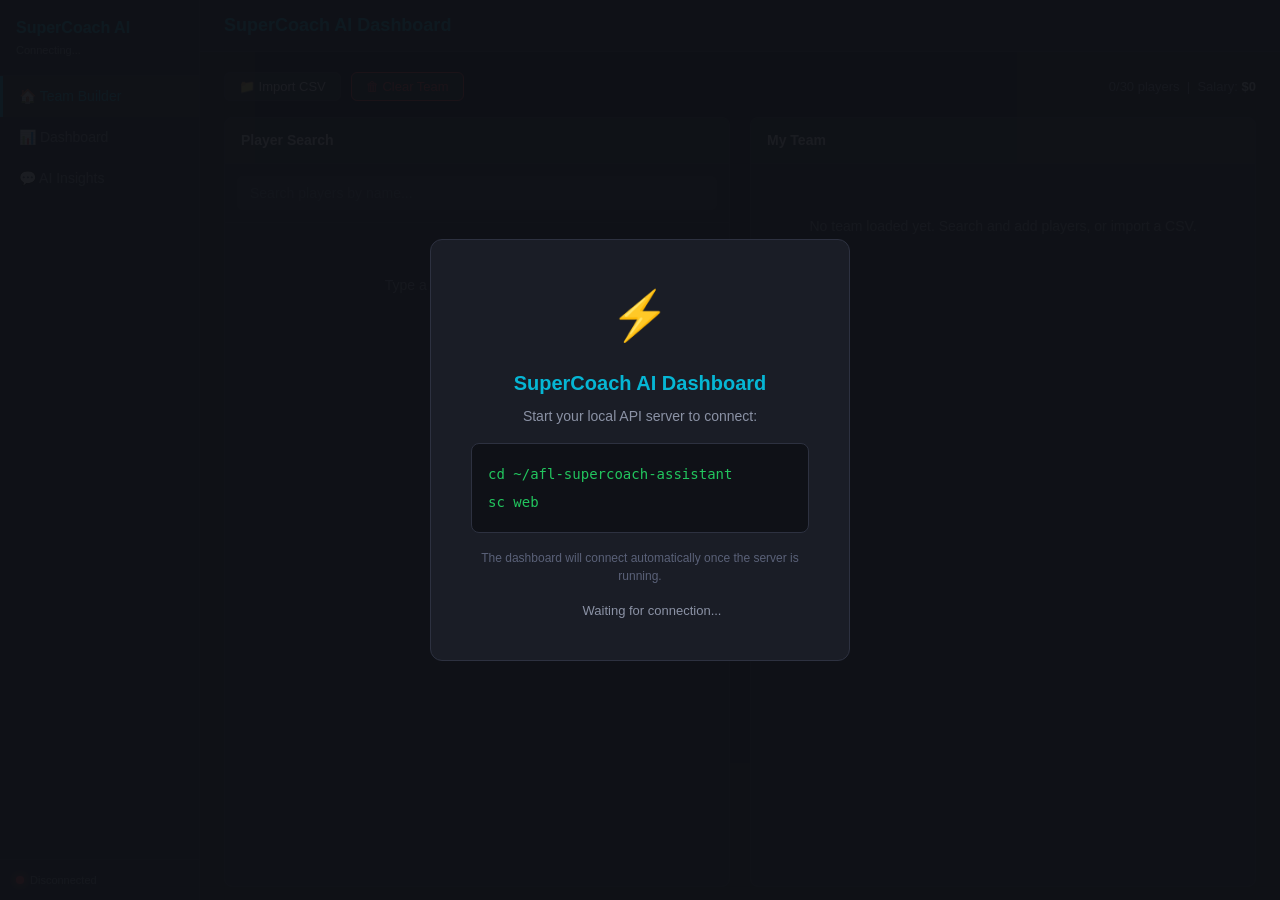
==== docs/index.html @ b5d212ef "Phase 2 complete: Analytics, ML, TUI dashboard, web dashboard + GitHub Pages - Analytics engine: pro" ====
<!DOCTYPE html>
<html lang="en">
<head>
    <meta charset="UTF-8">
    <meta name="viewport" content="width=device-width, initial-scale=1.0">
    <title>SuperCoach AI Dashboard</title>
    <link rel="stylesheet" href="style.css">
</head>
<body>
    <!-- Connection overlay - shown when API server isn't running -->
    <div id="connection-overlay" class="connection-overlay">
        <div class="connection-card">
            <div class="connection-icon">&#9889;</div>
            <h2>SuperCoach AI Dashboard</h2>
            <p>Start your local API server to connect:</p>
            <div class="connection-code">
                <code>cd ~/afl-supercoach-assistant</code>
                <code>sc web</code>
            </div>
            <p class="connection-hint">The dashboard will connect automatically once the server is running.</p>
            <div class="connection-spinner">
                <div class="spinner"></div>
                <span>Waiting for connection...</span>
            </div>
        </div>
    </div>

    <div class="app-layout">
        <!-- Sidebar -->
        <aside class="sidebar">
            <div class="sidebar-title">
                SuperCoach AI
                <small id="sidebar-info">Connecting...</small>
            </div>
            <nav>
                <a class="nav-item active" data-section="team" onclick="App.showSection('team')">&#127968; Team Builder</a>
                <a class="nav-item" data-section="dashboard" onclick="App.showSection('dashboard')">&#128202; Dashboard</a>
                <a class="nav-item" data-section="ai" onclick="App.showSection('ai')">&#128172; AI Insights</a>
            </nav>
            <div class="connection-indicator" id="connection-status">
                <span class="dot disconnected" id="connection-dot"></span>
                <span id="connection-text">Connecting...</span>
            </div>
        </aside>

        <!-- Main content -->
        <main class="main-content">
            <header class="header">
                <h1>SuperCoach AI Dashboard</h1>
                <span class="round-info" id="header-info"></span>
            </header>

            <div class="content-area">

                <!-- SECTION: Team Builder -->
                <div id="section-team" class="section active">
                    <div class="toolbar">
                        <button class="btn" onclick="App.Team.importCSV()">&#128193; Import CSV</button>
                        <button class="btn btn-danger" onclick="App.Team.clearTeam()">&#128465; Clear Team</button>
                        <input type="file" id="csv-upload" accept=".csv" style="display:none" onchange="App.Team.handleCSV(event)">
                        <div class="salary-counter">
                            <span id="team-count">0</span>/30 players &nbsp;|&nbsp;
                            Salary: <strong id="salary-total">$0</strong>
                        </div>
                    </div>

                    <div class="team-builder">
                        <!-- Left: Player Search -->
                        <div class="panel">
                            <div class="panel-header">
                                <h3>Player Search</h3>
                            </div>
                            <div style="padding: 12px; border-bottom: 1px solid var(--border);">
                                <input class="input" id="player-search" type="text"
                                       placeholder="Search players by name..."
                                       oninput="App.Team.debounceSearch(this.value)">
                            </div>
                            <div class="panel-body" id="search-results">
                                <div class="empty-state">Type a player name to search</div>
                            </div>
                        </div>

                        <!-- Right: Current Team -->
                        <div class="panel">
                            <div class="panel-header">
                                <h3>My Team</h3>
                            </div>
                            <div class="panel-body" id="team-display">
                                <div class="empty-state">No team loaded yet. Search and add players, or import a CSV.</div>
                            </div>
                        </div>
                    </div>
                </div>

                <!-- SECTION: Dashboard -->
                <div id="section-dashboard" class="section">
                    <h2 class="section-title">Analytics Dashboard</h2>

                    <div class="stat-cards" id="dash-stats">
                        <div class="stat-card"><div class="label">Round</div><div class="value" id="stat-round">-</div></div>
                        <div class="stat-card"><div class="label">Projected Total</div><div class="value cyan" id="stat-projected">-</div></div>
                        <div class="stat-card"><div class="label">Trades Left</div><div class="value" id="stat-trades">-</div></div>
                        <div class="stat-card"><div class="label">Injuries</div><div class="value red" id="stat-injuries">-</div></div>
                        <div class="stat-card"><div class="label">Top Captain</div><div class="value green" id="stat-captain">-</div></div>
                    </div>

                    <h3 class="subsection-title">Team Projections</h3>
                    <div id="projections-table">
                        <div class="loading"><div class="spinner"></div><div>Loading projections...</div></div>
                    </div>

                    <h3 class="subsection-title">Captain Rankings</h3>
                    <div id="captain-table">
                        <div class="loading"><div class="spinner"></div><div>Loading captain rankings...</div></div>
                    </div>

                    <h3 class="subsection-title">Trade Recommendations</h3>
                    <div id="trades-display">
                        <div class="loading"><div class="spinner"></div><div>Analyzing trades...</div></div>
                    </div>

                    <h3 class="subsection-title">Team Injury Alerts</h3>
                    <div id="injuries-display">
                        <div class="loading"><div class="spinner"></div><div>Checking injuries...</div></div>
                    </div>
                </div>

                <!-- SECTION: AI Insights -->
                <div id="section-ai" class="section">
                    <h2 class="section-title">AI Insights</h2>

                    <div class="ai-tabs">
                        <button class="ai-tab active" data-tab="weekly" onclick="App.AI.switchTab('weekly')">Weekly Advice</button>
                        <button class="ai-tab" data-tab="captain" onclick="App.AI.switchTab('captain')">Captain</button>
                        <button class="ai-tab" data-tab="trades" onclick="App.AI.switchTab('trades')">Trades</button>
                        <button class="ai-tab" data-tab="chat" onclick="App.AI.switchTab('chat')">Chat</button>
                    </div>

                    <!-- AI content panels -->
                    <div id="ai-panel-weekly" class="ai-panel">
                        <div class="ai-content" id="ai-weekly-content">
                            <div class="empty-state">Click to load weekly AI advice</div>
                        </div>
                        <div style="margin-top: 10px;">
                            <button class="btn btn-primary" onclick="App.AI.loadWeekly()">&#129302; Get Weekly Advice</button>
                        </div>
                    </div>

                    <div id="ai-panel-captain" class="ai-panel" style="display:none;">
                        <div class="ai-content" id="ai-captain-content">
                            <div class="empty-state">Click to load captain advice</div>
                        </div>
                        <div style="margin-top: 10px;">
                            <button class="btn btn-primary" onclick="App.AI.loadCaptain()">&#128081; Get Captain Advice</button>
                        </div>
                    </div>

                    <div id="ai-panel-trades" class="ai-panel" style="display:none;">
                        <div class="ai-content" id="ai-trades-content">
                            <div class="empty-state">Click to load trade advice</div>
                        </div>
                        <div style="margin-top: 10px;">
                            <button class="btn btn-primary" onclick="App.AI.loadTrades()">&#128260; Get Trade Advice</button>
                        </div>
                    </div>

                    <div id="ai-panel-chat" class="ai-panel" style="display:none;">
                        <div class="chat-container">
                            <div class="chat-log" id="chat-log"></div>
                            <div class="chat-input-row">
                                <input class="input" id="chat-input" type="text"
                                       placeholder="Ask anything about SuperCoach..."
                                       onkeydown="if(event.key==='Enter')App.AI.sendChat()">
                                <button class="btn btn-primary" onclick="App.AI.sendChat()">Send</button>
                            </div>
                        </div>
                    </div>
                </div>

            </div>
        </main>
    </div>

    <script src="app.js"></script>
</body>
</html>
---- docs/style.css ----
/* SuperCoach AI Dashboard — Dark Theme */

:root {
    --bg-primary: #0f1117;
    --bg-secondary: #1a1d26;
    --bg-card: #222630;
    --bg-input: #2a2e3a;
    --text-primary: #e4e7eb;
    --text-secondary: #8b92a5;
    --text-muted: #5a6178;
    --accent-green: #22c55e;
    --accent-red: #ef4444;
    --accent-blue: #3b82f6;
    --accent-yellow: #eab308;
    --accent-cyan: #06b6d4;
    --accent-purple: #a855f7;
    --border: #2d3140;
    --border-hover: #3d4256;
    --sidebar-width: 200px;
}

* {
    margin: 0;
    padding: 0;
    box-sizing: border-box;
}

body {
    font-family: -apple-system, BlinkMacSystemFont, 'Segoe UI', Roboto, sans-serif;
    background: var(--bg-primary);
    color: var(--text-primary);
    line-height: 1.5;
    overflow: hidden;
    height: 100vh;
}

/* Layout */
.app-layout {
    display: flex;
    height: 100vh;
}

/* Header */
.header {
    background: var(--bg-secondary);
    border-bottom: 1px solid var(--border);
    padding: 12px 24px;
    display: flex;
    align-items: center;
    justify-content: space-between;
}

.header h1 {
    font-size: 18px;
    font-weight: 700;
    color: var(--accent-cyan);
}

.header .round-info {
    color: var(--text-secondary);
    font-size: 14px;
}

/* Sidebar */
.sidebar {
    width: var(--sidebar-width);
    background: var(--bg-secondary);
    border-right: 1px solid var(--border);
    display: flex;
    flex-direction: column;
    flex-shrink: 0;
}

.sidebar-title {
    padding: 16px;
    font-size: 16px;
    font-weight: 700;
    color: var(--accent-cyan);
    border-bottom: 1px solid var(--border);
}

.sidebar-title small {
    display: block;
    font-size: 11px;
    color: var(--text-secondary);
    font-weight: 400;
    margin-top: 2px;
}

.nav-item {
    display: block;
    padding: 10px 16px;
    color: var(--text-secondary);
    text-decoration: none;
    font-size: 14px;
    cursor: pointer;
    border-left: 3px solid transparent;
    transition: all 0.15s;
}

.nav-item:hover {
    background: var(--bg-card);
    color: var(--text-primary);
}

.nav-item.active {
    background: var(--bg-card);
    color: var(--accent-cyan);
    border-left-color: var(--accent-cyan);
}

/* Main content */
.main-content {
    flex: 1;
    display: flex;
    flex-direction: column;
    overflow: hidden;
}

.content-area {
    flex: 1;
    overflow-y: auto;
    padding: 20px 24px;
}

.section {
    display: none;
}

.section.active {
    display: block;
}

/* Stat cards */
.stat-cards {
    display: grid;
    grid-template-columns: repeat(auto-fit, minmax(160px, 1fr));
    gap: 12px;
    margin-bottom: 20px;
}

.stat-card {
    background: var(--bg-card);
    border: 1px solid var(--border);
    border-radius: 8px;
    padding: 14px;
    text-align: center;
}

.stat-card .label {
    font-size: 11px;
    text-transform: uppercase;
    letter-spacing: 0.5px;
    color: var(--text-secondary);
    margin-bottom: 4px;
}

.stat-card .value {
    font-size: 22px;
    font-weight: 700;
    color: var(--text-primary);
}

.stat-card .value.green { color: var(--accent-green); }
.stat-card .value.red { color: var(--accent-red); }
.stat-card .value.blue { color: var(--accent-blue); }
.stat-card .value.cyan { color: var(--accent-cyan); }

/* Tables */
.data-table {
    width: 100%;
    border-collapse: collapse;
    margin-bottom: 20px;
    font-size: 13px;
}

.data-table thead th {
    background: var(--bg-secondary);
    color: var(--accent-cyan);
    padding: 8px 12px;
    text-align: left;
    font-weight: 600;
    font-size: 11px;
    text-transform: uppercase;
    letter-spacing: 0.5px;
    border-bottom: 2px solid var(--border);
    position: sticky;
    top: 0;
}

.data-table thead th.right {
    text-align: right;
}

.data-table tbody tr {
    border-bottom: 1px solid var(--border);
    transition: background 0.1s;
}

.data-table tbody tr:hover {
    background: var(--bg-card);
}

.data-table tbody td {
    padding: 8px 12px;
    color: var(--text-primary);
}

.data-table tbody td.right {
    text-align: right;
}

.data-table tbody td.muted {
    color: var(--text-secondary);
}

/* Buttons */
.btn {
    display: inline-flex;
    align-items: center;
    gap: 6px;
    padding: 6px 14px;
    border: 1px solid var(--border);
    border-radius: 6px;
    background: var(--bg-card);
    color: var(--text-primary);
    font-size: 13px;
    cursor: pointer;
    transition: all 0.15s;
}

.btn:hover {
    border-color: var(--border-hover);
    background: var(--bg-input);
}

.btn-primary {
    background: var(--accent-blue);
    border-color: var(--accent-blue);
    color: white;
}

.btn-primary:hover {
    background: #2563eb;
}

.btn-danger {
    border-color: var(--accent-red);
    color: var(--accent-red);
}

.btn-danger:hover {
    background: var(--accent-red);
    color: white;
}

.btn-success {
    border-color: var(--accent-green);
    color: var(--accent-green);
}

.btn-success:hover {
    background: var(--accent-green);
    color: white;
}

.btn-sm {
    padding: 3px 8px;
    font-size: 11px;
}

/* Inputs */
.input {
    background: var(--bg-input);
    border: 1px solid var(--border);
    border-radius: 6px;
    padding: 8px 12px;
    color: var(--text-primary);
    font-size: 14px;
    width: 100%;
    outline: none;
    transition: border 0.15s;
}

.input:focus {
    border-color: var(--accent-cyan);
}

.input::placeholder {
    color: var(--text-muted);
}

select.input {
    cursor: pointer;
}

/* Team Builder */
.team-builder {
    display: grid;
    grid-template-columns: 1fr 1fr;
    gap: 20px;
    height: calc(100vh - 130px);
}

.team-builder .panel {
    background: var(--bg-secondary);
    border: 1px solid var(--border);
    border-radius: 8px;
    overflow: hidden;
    display: flex;
    flex-direction: column;
}

.panel-header {
    padding: 12px 16px;
    background: var(--bg-card);
    border-bottom: 1px solid var(--border);
    display: flex;
    align-items: center;
    justify-content: space-between;
    gap: 10px;
}

.panel-header h3 {
    font-size: 14px;
    font-weight: 600;
}

.panel-body {
    flex: 1;
    overflow-y: auto;
    padding: 12px;
}

/* Team display */
.team-group {
    margin-bottom: 16px;
}

.team-group-header {
    font-size: 11px;
    text-transform: uppercase;
    letter-spacing: 0.5px;
    color: var(--text-secondary);
    padding: 4px 8px;
    background: var(--bg-card);
    border-radius: 4px;
    margin-bottom: 6px;
}

.team-slot {
    display: flex;
    align-items: center;
    padding: 6px 8px;
    border-radius: 4px;
    margin-bottom: 2px;
    transition: background 0.1s;
}

.team-slot:hover {
    background: var(--bg-card);
}

.team-slot .slot-label {
    width: 60px;
    font-size: 11px;
    color: var(--text-muted);
}

.team-slot .player-name {
    flex: 1;
    font-size: 13px;
}

.team-slot .player-team {
    font-size: 11px;
    color: var(--text-secondary);
    margin-right: 8px;
}

.team-slot .player-salary {
    font-size: 11px;
    color: var(--text-secondary);
    width: 70px;
    text-align: right;
}

.team-slot .badge {
    font-size: 10px;
    font-weight: 700;
    padding: 1px 5px;
    border-radius: 3px;
    margin-left: 6px;
}

.badge-captain { background: var(--accent-red); color: white; }
.badge-vc { background: var(--accent-blue); color: white; }
.badge-emg { background: var(--bg-input); color: var(--text-secondary); }

.team-slot .actions {
    display: none;
    gap: 4px;
    margin-left: 8px;
}

.team-slot:hover .actions {
    display: flex;
}

.team-slot.empty {
    border: 1px dashed var(--border);
    color: var(--text-muted);
    justify-content: center;
    padding: 4px 8px;
    font-size: 12px;
}

/* Slot picker dropdown */
.slot-picker {
    position: relative;
    display: inline-block;
}

.slot-dropdown {
    position: absolute;
    top: 100%;
    right: 0;
    background: var(--bg-card);
    border: 1px solid var(--border);
    border-radius: 6px;
    padding: 4px;
    z-index: 100;
    min-width: 120px;
    box-shadow: 0 8px 24px rgba(0, 0, 0, 0.4);
}

.slot-dropdown .slot-option {
    display: block;
    padding: 4px 10px;
    font-size: 12px;
    color: var(--text-primary);
    cursor: pointer;
    border-radius: 4px;
}

.slot-dropdown .slot-option:hover {
    background: var(--accent-blue);
    color: white;
}

/* Toolbar */
.toolbar {
    display: flex;
    align-items: center;
    gap: 10px;
    flex-wrap: wrap;
    margin-bottom: 16px;
}

.toolbar .salary-counter {
    margin-left: auto;
    font-size: 13px;
    color: var(--text-secondary);
}

.salary-counter strong {
    color: var(--text-primary);
}

/* Section headers */
.section-title {
    font-size: 18px;
    font-weight: 700;
    margin-bottom: 16px;
    color: var(--text-primary);
}

.subsection-title {
    font-size: 14px;
    font-weight: 600;
    margin: 20px 0 10px;
    color: var(--accent-cyan);
}

/* Trade cards */
.trade-card {
    background: var(--bg-card);
    border: 1px solid var(--border);
    border-radius: 8px;
    padding: 16px;
    margin-bottom: 12px;
}

.trade-card .trade-row {
    display: flex;
    align-items: center;
    gap: 12px;
    margin-bottom: 8px;
}

.trade-card .trade-label {
    font-size: 11px;
    font-weight: 700;
    text-transform: uppercase;
    width: 40px;
}

.trade-label.out { color: var(--accent-red); }
.trade-label.in { color: var(--accent-green); }

.trade-card .trade-detail {
    flex: 1;
    font-size: 13px;
}

.trade-card .trade-stats {
    font-size: 12px;
    color: var(--text-secondary);
    border-top: 1px solid var(--border);
    padding-top: 8px;
    margin-top: 4px;
}

/* AI panels */
.ai-tabs {
    display: flex;
    gap: 4px;
    margin-bottom: 16px;
}

.ai-tab {
    padding: 8px 16px;
    border: 1px solid var(--border);
    border-radius: 6px;
    background: var(--bg-card);
    color: var(--text-secondary);
    cursor: pointer;
    font-size: 13px;
    transition: all 0.15s;
}

.ai-tab:hover {
    color: var(--text-primary);
}

.ai-tab.active {
    background: var(--accent-blue);
    border-color: var(--accent-blue);
    color: white;
}

.ai-content {
    background: var(--bg-secondary);
    border: 1px solid var(--border);
    border-radius: 8px;
    padding: 20px;
    min-height: 200px;
    max-height: calc(100vh - 280px);
    overflow-y: auto;
    font-size: 14px;
    line-height: 1.7;
}

.ai-content h1, .ai-content h2, .ai-content h3 {
    color: var(--accent-cyan);
    margin: 16px 0 8px;
}

.ai-content h1 { font-size: 18px; }
.ai-content h2 { font-size: 16px; }
.ai-content h3 { font-size: 14px; }

.ai-content strong { color: var(--accent-yellow); }
.ai-content ul, .ai-content ol { padding-left: 20px; margin: 8px 0; }
.ai-content li { margin: 4px 0; }
.ai-content code {
    background: var(--bg-input);
    padding: 2px 6px;
    border-radius: 3px;
    font-size: 12px;
}

/* Chat */
.chat-container {
    display: flex;
    flex-direction: column;
    height: calc(100vh - 280px);
}

.chat-log {
    flex: 1;
    overflow-y: auto;
    padding: 12px;
    background: var(--bg-secondary);
    border: 1px solid var(--border);
    border-radius: 8px 8px 0 0;
}

.chat-msg {
    margin-bottom: 12px;
    padding: 10px 14px;
    border-radius: 8px;
    font-size: 14px;
    line-height: 1.6;
    max-width: 85%;
}

.chat-msg.user {
    background: var(--accent-blue);
    color: white;
    margin-left: auto;
    border-bottom-right-radius: 2px;
}

.chat-msg.assistant {
    background: var(--bg-card);
    border-bottom-left-radius: 2px;
}

.chat-input-row {
    display: flex;
    gap: 8px;
    border: 1px solid var(--border);
    border-top: none;
    border-radius: 0 0 8px 8px;
    padding: 10px;
    background: var(--bg-secondary);
}

.chat-input-row .input {
    flex: 1;
}

/* Loading */
.loading {
    text-align: center;
    padding: 40px;
    color: var(--text-secondary);
}

.loading .spinner {
    display: inline-block;
    width: 24px;
    height: 24px;
    border: 3px solid var(--border);
    border-top-color: var(--accent-cyan);
    border-radius: 50%;
    animation: spin 0.8s linear infinite;
    margin-bottom: 8px;
}

@keyframes spin {
    to { transform: rotate(360deg); }
}

.empty-state {
    text-align: center;
    padding: 40px;
    color: var(--text-secondary);
    font-size: 14px;
}

/* Injury badge */
.injury-alert {
    display: inline-flex;
    align-items: center;
    gap: 4px;
    padding: 2px 8px;
    background: rgba(239, 68, 68, 0.15);
    border: 1px solid rgba(239, 68, 68, 0.3);
    border-radius: 4px;
    color: var(--accent-red);
    font-size: 11px;
}

/* Connection overlay */
.connection-overlay {
    position: fixed;
    top: 0;
    left: 0;
    right: 0;
    bottom: 0;
    background: rgba(15, 17, 23, 0.95);
    z-index: 1000;
    display: flex;
    align-items: center;
    justify-content: center;
}

.connection-card {
    background: var(--bg-secondary);
    border: 1px solid var(--border);
    border-radius: 12px;
    padding: 40px;
    max-width: 420px;
    text-align: center;
}

.connection-icon {
    font-size: 48px;
    margin-bottom: 16px;
}

.connection-card h2 {
    font-size: 20px;
    color: var(--accent-cyan);
    margin-bottom: 8px;
}

.connection-card p {
    color: var(--text-secondary);
    font-size: 14px;
    margin-bottom: 16px;
}

.connection-code {
    background: var(--bg-primary);
    border: 1px solid var(--border);
    border-radius: 8px;
    padding: 16px;
    margin-bottom: 16px;
    text-align: left;
}

.connection-code code {
    display: block;
    color: var(--accent-green);
    font-family: 'SF Mono', 'Fira Code', monospace;
    font-size: 14px;
    line-height: 2;
}

.connection-hint {
    font-size: 12px !important;
    color: var(--text-muted) !important;
}

.connection-spinner {
    display: flex;
    align-items: center;
    justify-content: center;
    gap: 8px;
    margin-top: 16px;
    color: var(--text-secondary);
    font-size: 13px;
}

.connection-spinner .spinner {
    width: 16px;
    height: 16px;
    border-width: 2px;
}

/* Connection indicator (sidebar) */
.connection-indicator {
    display: flex;
    align-items: center;
    gap: 6px;
    padding: 12px 16px;
    margin-top: auto;
    font-size: 11px;
    color: var(--text-secondary);
    border-top: 1px solid var(--border);
}

.connection-indicator .dot {
    width: 8px;
    height: 8px;
    border-radius: 50%;
    flex-shrink: 0;
}

.dot.connected {
    background: var(--accent-green);
    box-shadow: 0 0 6px var(--accent-green);
}

.dot.disconnected {
    background: var(--accent-red);
    box-shadow: 0 0 6px var(--accent-red);
    animation: pulse-dot 2s ease-in-out infinite;
}

@keyframes pulse-dot {
    0%, 100% { opacity: 1; }
    50% { opacity: 0.4; }
}

/* Scrollbar */
::-webkit-scrollbar {
    width: 6px;
}

::-webkit-scrollbar-track {
    background: var(--bg-primary);
}

::-webkit-scrollbar-thumb {
    background: var(--border);
    border-radius: 3px;
}

::-webkit-scrollbar-thumb:hover {
    background: var(--border-hover);
}
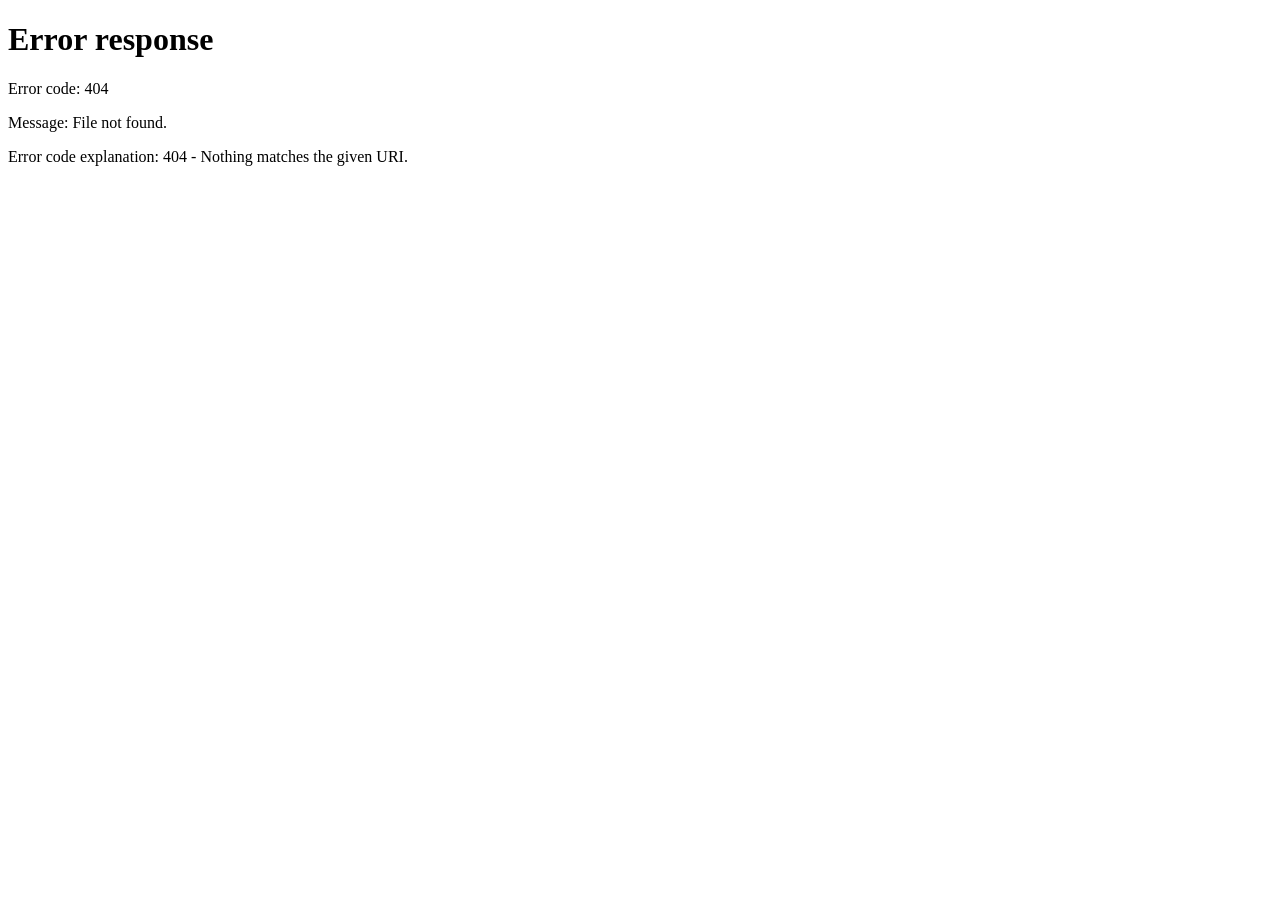
==== commit 139c0226: "Add Railway deployment, JWT auth, and SuperCoach field view - JWT authentication (register/login) wi" ====
--- a/docs/index.html
+++ b/docs/index.html
@@ -37,10 +37,12 @@
                 <a class="nav-item" data-section="dashboard" onclick="App.showSection('dashboard')">&#128202; Dashboard</a>
                 <a class="nav-item" data-section="ai" onclick="App.showSection('ai')">&#128172; AI Insights</a>
             </nav>
+            <div class="sidebar-user" id="sidebar-user"></div>
             <div class="connection-indicator" id="connection-status">
                 <span class="dot disconnected" id="connection-dot"></span>
                 <span id="connection-text">Connecting...</span>
             </div>
+            <a class="nav-item" onclick="logout()" style="color:var(--accent-red);border-top:1px solid var(--border);">Logout</a>
         </aside>
 
         <!-- Main content -->
@@ -84,9 +86,14 @@
                         <div class="panel">
                             <div class="panel-header">
                                 <h3>My Team</h3>
+                                <div class="team-view-tabs">
+                                    <button class="team-view-tab active" data-view="field" onclick="App.Team.switchView('field')">FIELD</button>
+                                    <button class="team-view-tab" data-view="list" onclick="App.Team.switchView('list')">LIST</button>
+                                </div>
                             </div>
                             <div class="panel-body" id="team-display">
-                                <div class="empty-state">No team loaded yet. Search and add players, or import a CSV.</div>
+                                <div id="field-view" class="team-view active"></div>
+                                <div id="list-view" class="team-view"></div>
                             </div>
                         </div>
                     </div>
--- a/docs/style.css
+++ b/docs/style.css
@@ -17,6 +17,11 @@
     --border: #2d3140;
     --border-hover: #3d4256;
     --sidebar-width: 200px;
+    --sc-green: #2e7d32;
+    --sc-green-light: #43a047;
+    --sc-green-dark: #1b5e20;
+    --sc-gold: #c4a23c;
+    --sc-gold-dark: #a68932;
 }
 
 * {
@@ -803,3 +808,362 @@
 ::-webkit-scrollbar-thumb:hover {
     background: var(--border-hover);
 }
+
+/* ===== FIELD VIEW ===== */
+
+/* Team view tab switcher (FIELD / LIST) */
+.team-view-tabs {
+    display: flex;
+    gap: 2px;
+    background: var(--bg-primary);
+    border-radius: 6px;
+    padding: 2px;
+}
+
+.team-view-tab {
+    padding: 4px 14px;
+    border: none;
+    border-radius: 4px;
+    background: transparent;
+    color: var(--text-secondary);
+    font-size: 11px;
+    font-weight: 700;
+    letter-spacing: 0.5px;
+    cursor: pointer;
+    transition: all 0.15s;
+}
+
+.team-view-tab:hover {
+    color: var(--text-primary);
+}
+
+.team-view-tab.active {
+    background: var(--sc-green);
+    color: white;
+}
+
+/* View container toggle */
+.team-view {
+    display: none;
+    height: 100%;
+}
+
+.team-view.active {
+    display: block;
+}
+
+/* Remove panel padding when field view is active */
+#team-display:has(#field-view.active) {
+    padding: 0;
+}
+
+/* Field view wrapper: pitch + bench sidebar */
+.field-view-wrapper {
+    display: flex;
+    gap: 0;
+    height: 100%;
+    min-height: 620px;
+}
+
+/* The pitch — oval is decorative background, content not clipped */
+.field-pitch {
+    flex: 1;
+    position: relative;
+    display: flex;
+    flex-direction: column;
+    justify-content: space-between;
+    padding: 16px 8px;
+    min-height: 600px;
+}
+
+/* Oval background */
+.field-pitch::before {
+    content: '';
+    position: absolute;
+    inset: 0;
+    background: radial-gradient(ellipse 90% 95% at 50% 50%,
+        var(--sc-green-light) 0%,
+        var(--sc-green) 45%,
+        var(--sc-green-dark) 85%,
+        rgba(15, 17, 23, 0.6) 100%);
+    border-radius: 50%;
+    z-index: 0;
+}
+
+/* Centre circle decoration */
+.field-pitch .field-centre-circle {
+    position: absolute;
+    top: 50%;
+    left: 50%;
+    transform: translate(-50%, -50%);
+    width: 70px;
+    height: 70px;
+    border: 2px solid rgba(255, 255, 255, 0.1);
+    border-radius: 50%;
+    pointer-events: none;
+    z-index: 0;
+}
+
+/* Centre line */
+.field-pitch .field-centre-line {
+    position: absolute;
+    top: 50%;
+    left: 12%;
+    right: 12%;
+    height: 1px;
+    background: rgba(255, 255, 255, 0.07);
+    pointer-events: none;
+    z-index: 0;
+}
+
+/* Position zone (DEF, MID, RUC, FWD, FLEX) */
+.field-zone {
+    display: flex;
+    flex-direction: column;
+    align-items: center;
+    gap: 5px;
+    z-index: 1;
+    position: relative;
+}
+
+/* Position label pill — SuperCoach gold */
+.field-zone-label {
+    display: inline-block;
+    padding: 3px 16px;
+    background: var(--sc-gold);
+    color: #1a1a1a;
+    font-size: 10px;
+    font-weight: 700;
+    text-transform: uppercase;
+    letter-spacing: 0.8px;
+    border-radius: 12px;
+    margin-bottom: 2px;
+}
+
+/* Cards row within a zone */
+.field-zone-cards {
+    display: flex;
+    flex-wrap: wrap;
+    justify-content: center;
+    gap: 5px;
+}
+
+/* Field player card */
+.field-card {
+    width: 112px;
+    background: rgba(18, 20, 28, 0.93);
+    border-radius: 6px;
+    padding: 6px 8px;
+    border-left: 3px solid #444;
+    position: relative;
+    cursor: default;
+    transition: transform 0.1s, box-shadow 0.1s;
+    box-shadow: 0 2px 6px rgba(0, 0, 0, 0.3);
+}
+
+.field-card:hover {
+    transform: scale(1.06);
+    box-shadow: 0 4px 12px rgba(0, 0, 0, 0.5);
+    z-index: 2;
+}
+
+.field-card .fc-name {
+    font-size: 11px;
+    font-weight: 600;
+    color: #fff;
+    white-space: nowrap;
+    overflow: hidden;
+    text-overflow: ellipsis;
+    line-height: 1.3;
+    padding-right: 20px;
+}
+
+.field-card .fc-meta {
+    display: flex;
+    justify-content: space-between;
+    align-items: center;
+    margin-top: 2px;
+}
+
+.field-card .fc-team {
+    font-size: 9px;
+    color: rgba(255, 255, 255, 0.55);
+    font-weight: 600;
+    text-transform: uppercase;
+}
+
+.field-card .fc-pos {
+    font-size: 8px;
+    color: rgba(255, 255, 255, 0.35);
+}
+
+.field-card .fc-salary {
+    font-size: 9px;
+    color: rgba(255, 255, 255, 0.55);
+}
+
+.field-card .fc-score {
+    position: absolute;
+    top: 5px;
+    right: 7px;
+    font-size: 11px;
+    font-weight: 700;
+    color: #fff;
+}
+
+/* Captain / VC badge */
+.field-card .fc-badge {
+    position: absolute;
+    top: -5px;
+    left: -5px;
+    width: 18px;
+    height: 18px;
+    border-radius: 50%;
+    font-size: 9px;
+    font-weight: 800;
+    display: flex;
+    align-items: center;
+    justify-content: center;
+    color: #1a1a1a;
+    z-index: 3;
+    box-shadow: 0 1px 3px rgba(0, 0, 0, 0.4);
+}
+
+.fc-badge-c {
+    background: var(--sc-gold);
+}
+
+.fc-badge-vc {
+    background: var(--accent-cyan);
+}
+
+/* Bench sidebar */
+.field-bench {
+    width: 135px;
+    background: var(--bg-card);
+    border-left: 1px solid var(--border);
+    padding: 10px 8px;
+    display: flex;
+    flex-direction: column;
+    gap: 5px;
+    overflow-y: auto;
+    flex-shrink: 0;
+}
+
+.field-bench-header {
+    display: flex;
+    align-items: center;
+    justify-content: space-between;
+    padding-bottom: 6px;
+    border-bottom: 1px solid var(--border);
+    margin-bottom: 2px;
+}
+
+.field-bench-title {
+    font-size: 10px;
+    font-weight: 700;
+    text-transform: uppercase;
+    letter-spacing: 0.5px;
+    color: var(--text-secondary);
+}
+
+.field-bench-reset {
+    padding: 2px 8px;
+    border: 1px solid var(--border);
+    border-radius: 4px;
+    background: var(--bg-secondary);
+    color: var(--text-muted);
+    font-size: 8px;
+    font-weight: 700;
+    letter-spacing: 0.3px;
+    cursor: pointer;
+}
+
+.field-bench-reset:hover {
+    border-color: var(--accent-red);
+    color: var(--accent-red);
+}
+
+/* Bench card */
+.bench-card {
+    background: var(--bg-secondary);
+    border-radius: 5px;
+    padding: 5px 7px;
+    border-left: 3px solid #444;
+    position: relative;
+    transition: transform 0.1s;
+}
+
+.bench-card:hover {
+    transform: scale(1.03);
+}
+
+.bench-card .fc-name {
+    font-size: 10px;
+    font-weight: 600;
+    color: var(--text-primary);
+    white-space: nowrap;
+    overflow: hidden;
+    text-overflow: ellipsis;
+    padding-right: 16px;
+}
+
+.bench-card .fc-meta {
+    display: flex;
+    justify-content: space-between;
+    margin-top: 1px;
+}
+
+.bench-card .fc-team {
+    font-size: 8px;
+    color: var(--text-muted);
+    text-transform: uppercase;
+}
+
+.bench-card .fc-salary {
+    font-size: 8px;
+    color: var(--text-muted);
+}
+
+.bench-card .fc-score {
+    position: absolute;
+    top: 4px;
+    right: 6px;
+    font-size: 10px;
+    font-weight: 700;
+    color: var(--text-primary);
+}
+
+/* Emergency badge */
+.bench-card .fc-emg {
+    position: absolute;
+    top: -3px;
+    right: -3px;
+    width: 15px;
+    height: 15px;
+    border-radius: 50%;
+    background: var(--accent-green);
+    font-size: 8px;
+    font-weight: 800;
+    color: white;
+    display: flex;
+    align-items: center;
+    justify-content: center;
+    box-shadow: 0 1px 3px rgba(0, 0, 0, 0.3);
+}
+
+/* Responsive — narrower cards on small screens */
+@media (max-width: 1200px) {
+    .field-card {
+        width: 95px;
+    }
+    .field-card .fc-name {
+        font-size: 10px;
+    }
+    .field-card .fc-score {
+        font-size: 10px;
+    }
+    .field-bench {
+        width: 115px;
+    }
+}
